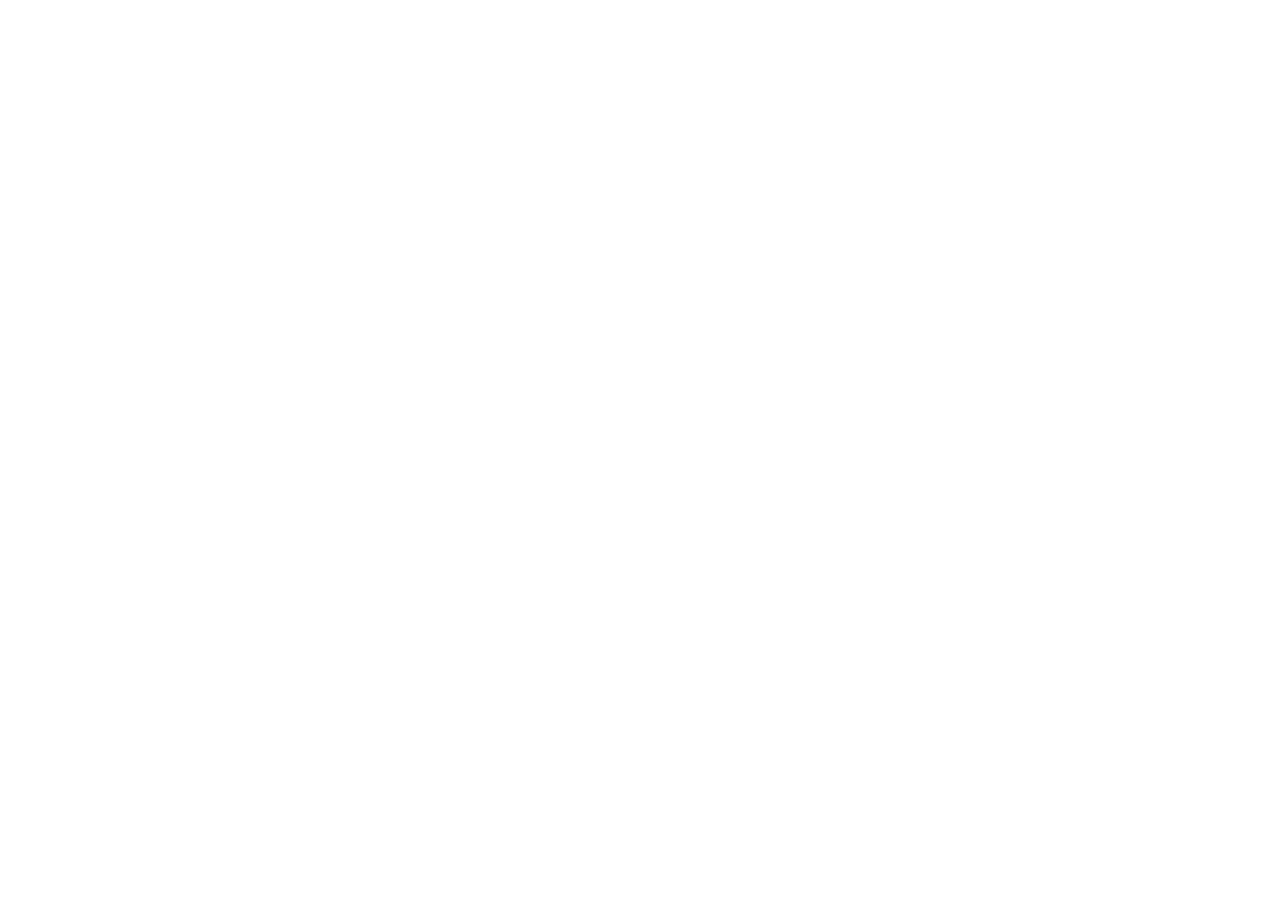
==== src/index.html @ 5096c936 "chore: initial commit from @angular/cli" ====
<!doctype html>
<html lang="en">
<head>
  <meta charset="utf-8">
  <title>CursoAngular4</title>
  <base href="/">

  <meta name="viewport" content="width=device-width, initial-scale=1">
  <link rel="icon" type="image/x-icon" href="favicon.ico">
</head>
<body>
  <app-root></app-root>
</body>
</html>
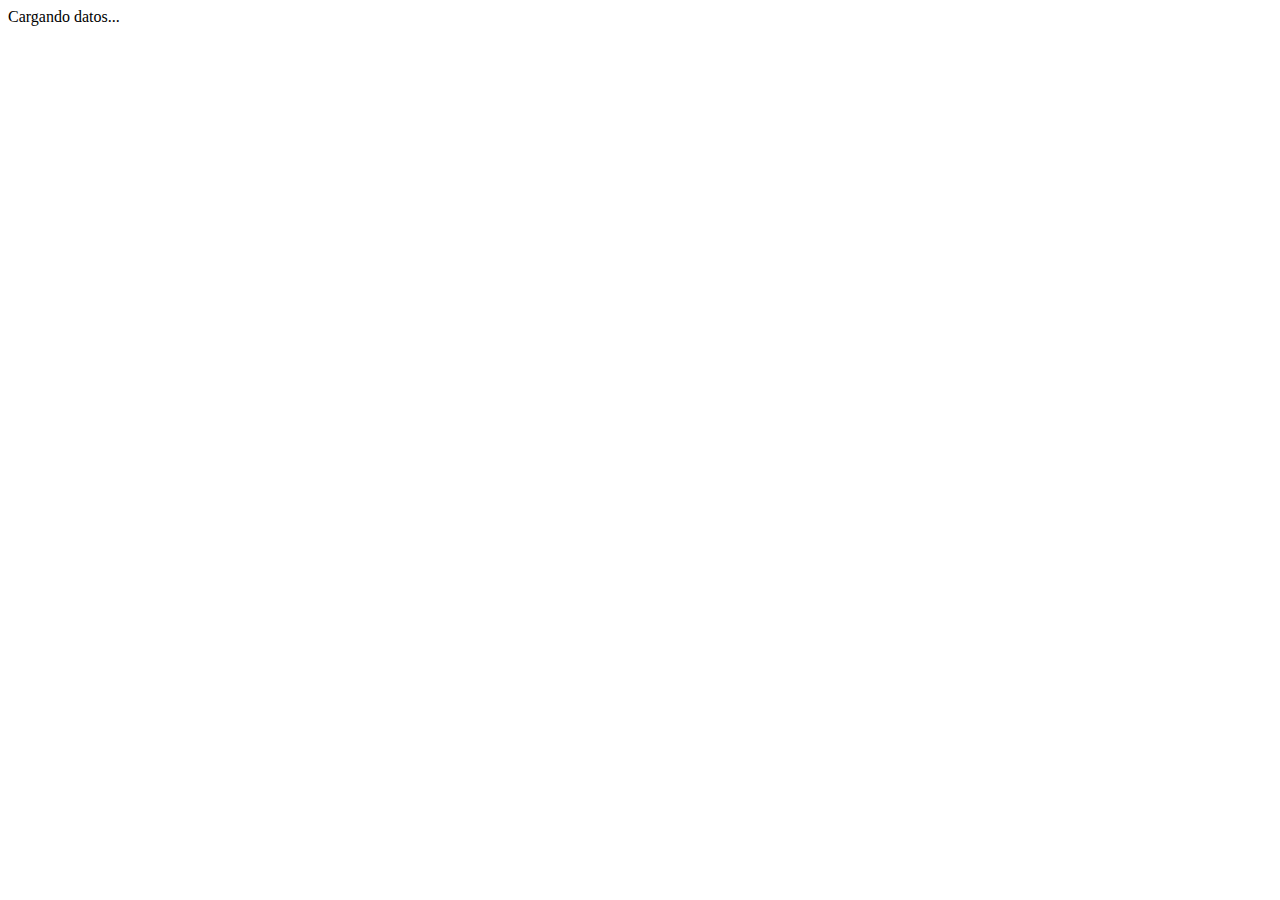
==== commit a8a84fd5: "Initial commit" ====
--- a/src/index.html
+++ b/src/index.html
@@ -9,6 +9,6 @@
   <link rel="icon" type="image/x-icon" href="favicon.ico">
 </head>
 <body>
-  <app-root></app-root>
+  <app-root>Cargando datos...</app-root>
 </body>
 </html>
